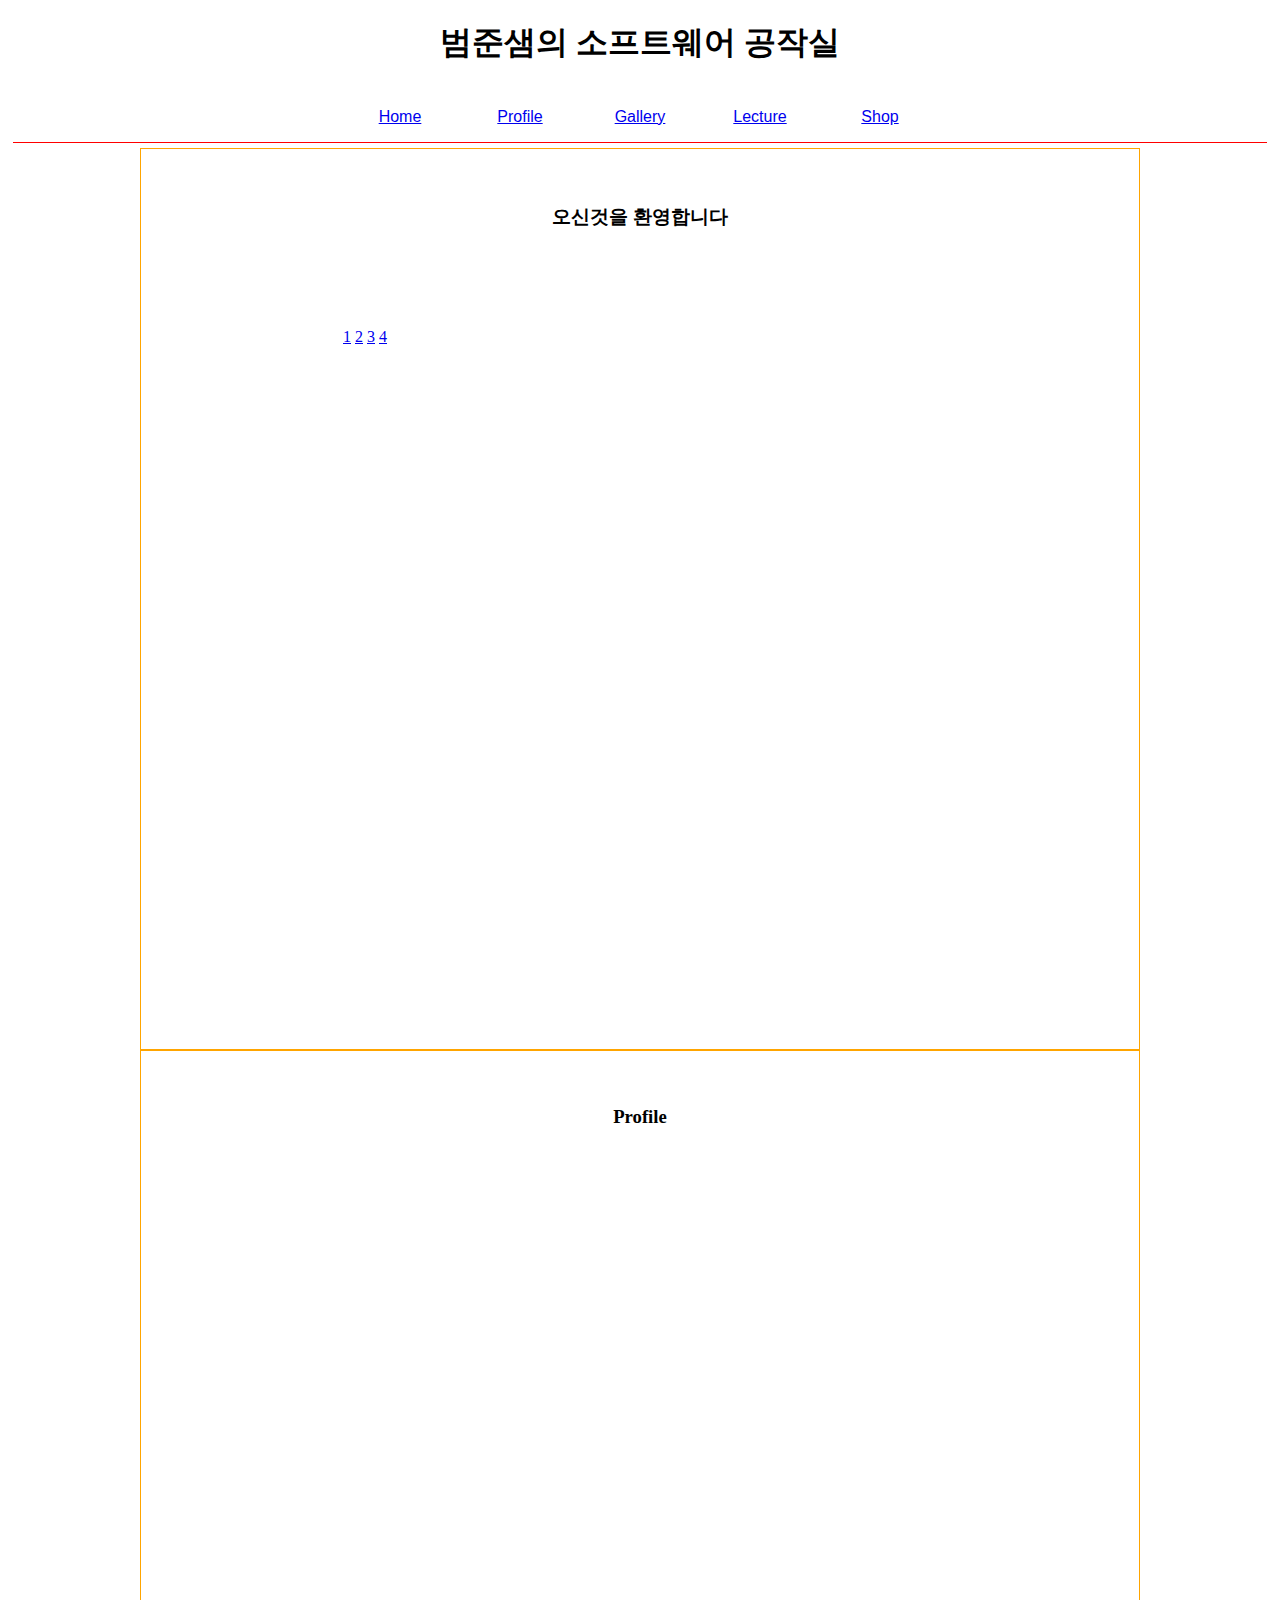
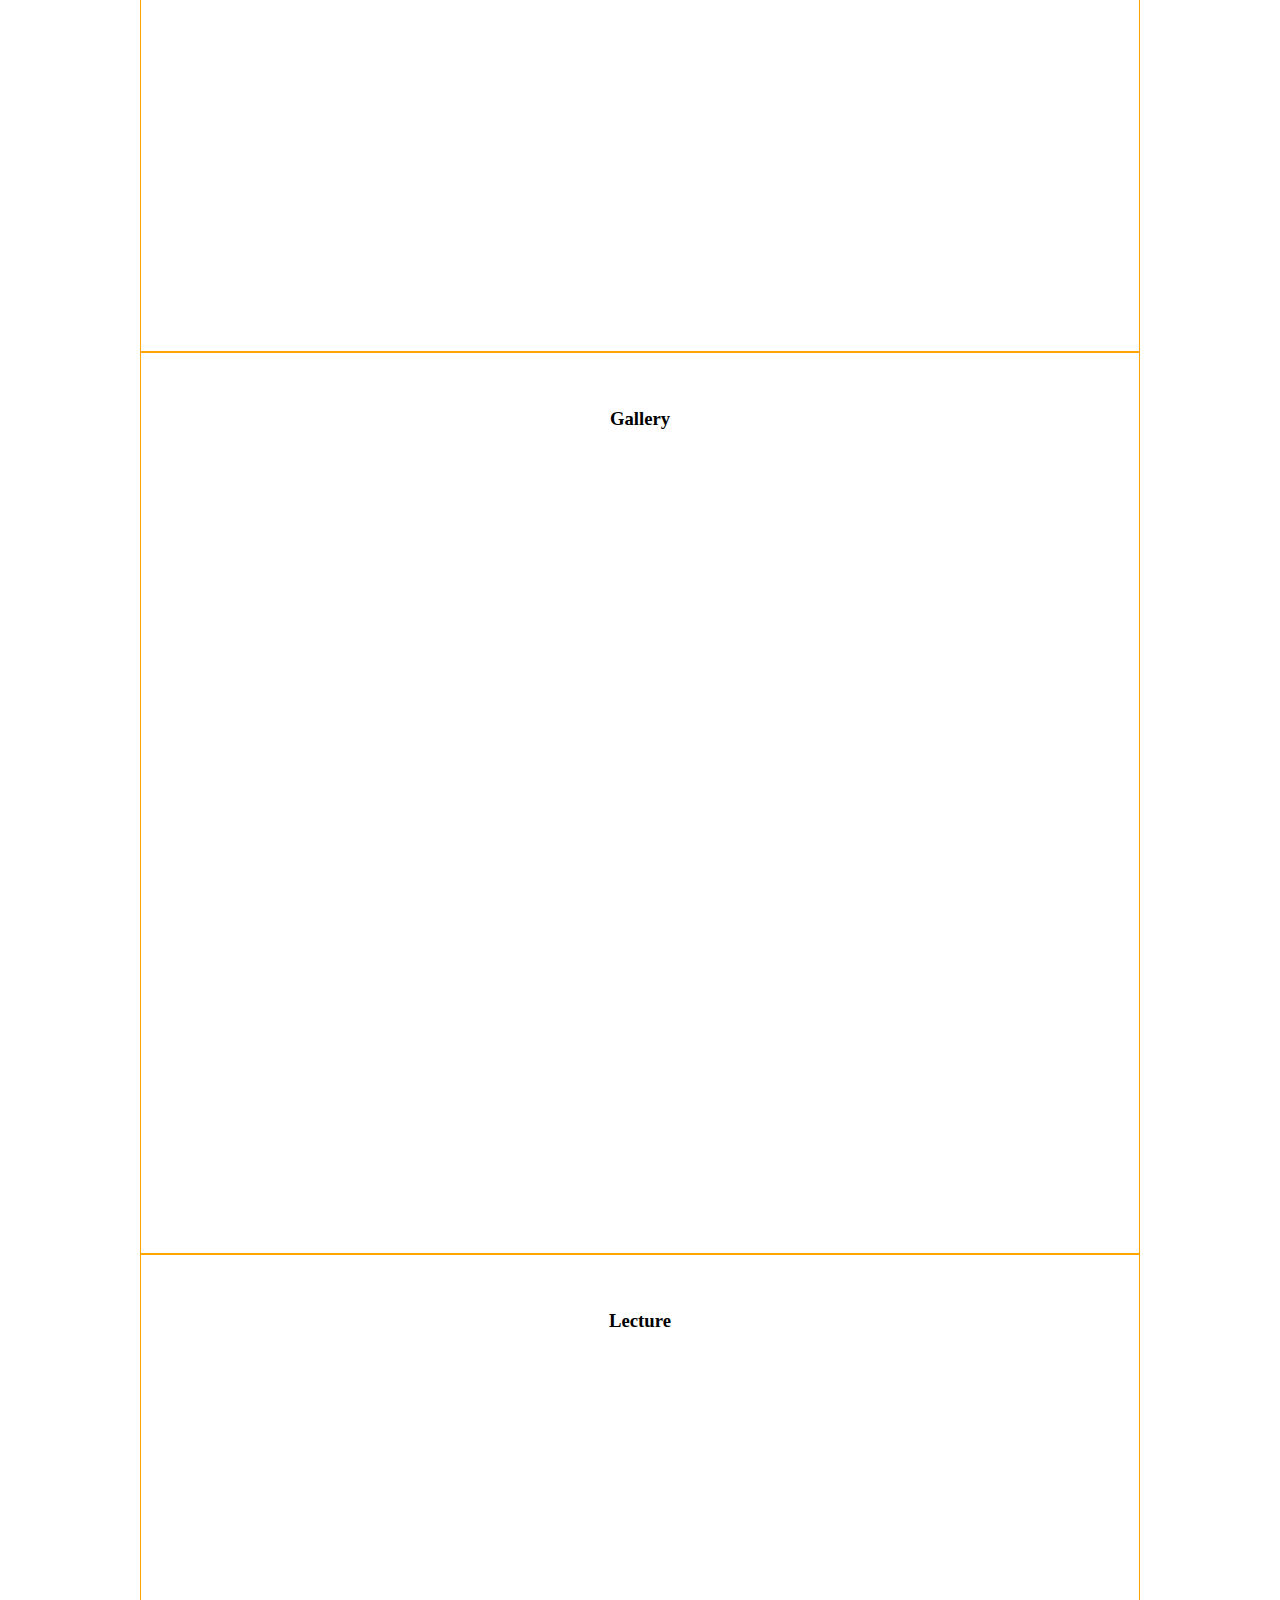
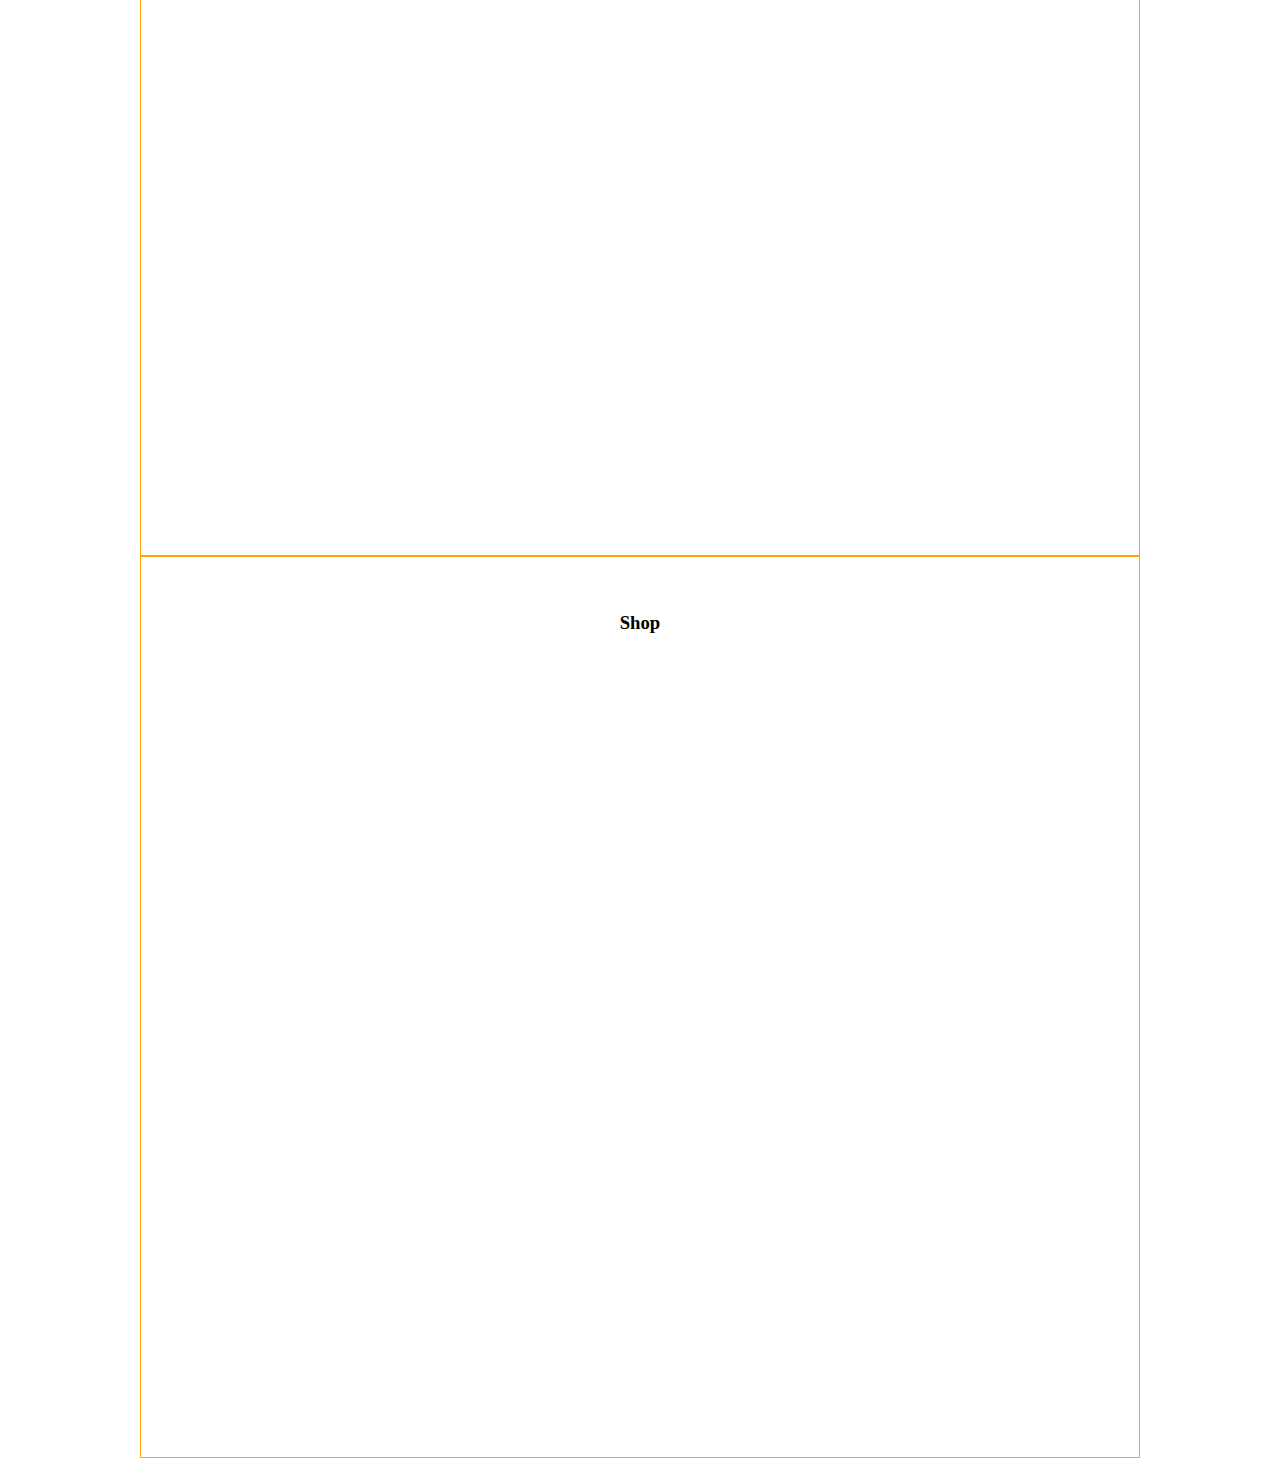
==== day05_review/day04ex05topmenu.html @ af112cd2 "day06) init day05-review 강사님 코드 저장" ====
<!DOCTYPE html>
<html lang="en">
  <head>
    <meta charset="UTF-8" />
    <meta name="viewport" content="width=device-width, initial-scale=1.0" />
    <title>Document</title>
    <style>
      header {
        border: 0px solid gray;
        width: 1000px;
        margin: auto;
      }
      h1 {
        text-align: center;
      }
      ul {
        margin: auto;
        border: 0px solid red;
        padding: 0;
        /* height 속성을 주지 않고 overflow 설정 */
        /* height: 40px; */
        overflow: hidden;
        width: 600px;
      }
      div ul li {
        width: 120px;
        height: 50px;
        border: 0px solid black;
        text-align: center;
        list-style: none;
        float: left;
        box-sizing: border-box;
        line-height: 50px;
        font-family: Arial, Helvetica, sans-serif;
      }
      nav {
        border-bottom: 1px solid red;
      }
      div ul li:hover {
        border-bottom: 2px solid red;
        font-weight: bold;
        color: red;
      }
      #main {
        width: 1000px;
        margin: auto;
      }
      #main div {
        height: 100vh;
        text-align: center;
        border: 1px solid orange;
      }
      div.sticky {
        position: -webkit-sticky;
        position: sticky;
        top: 0;
        padding: 5px;
        background-color: white;
      }
    </style>
  </head>
  <body>
    <header>
      <h1>범준샘의 소프트웨어 공작실</h1>
    </header>
    <div class="sticky">
      <nav>
        <ul>
          <li><a href="#home">Home</a></li>
          <li><a href="#profile">Profile</a></li>
          <li><a href="#gallery">Gallery</a></li>
          <li><a href="#lecture">Lecture</a></li>
          <li><a href="#shop">Shop</a></li>
        </ul>
      </nav>
    </div>
    <div id="main">
      <div id="home">
        <br /><br />
        <h3>오신것을 환영합니다</h3>
        <iframe
          src="Carousel/index.html"
          width="610"
          height="400"
          frameborder="0"
        ></iframe>
      </div>
      <div id="profile">
        <br /><br />
        <h3>Profile</h3>
      </div>
      <div id="gallery">
        <br /><br />
        <h3>Gallery</h3>
      </div>
      <div id="lecture">
        <br /><br />
        <h3>Lecture</h3>
      </div>
      <div id="shop">
        <br /><br />
        <h3>Shop</h3>
      </div>
    </div>
  </body>
</html>
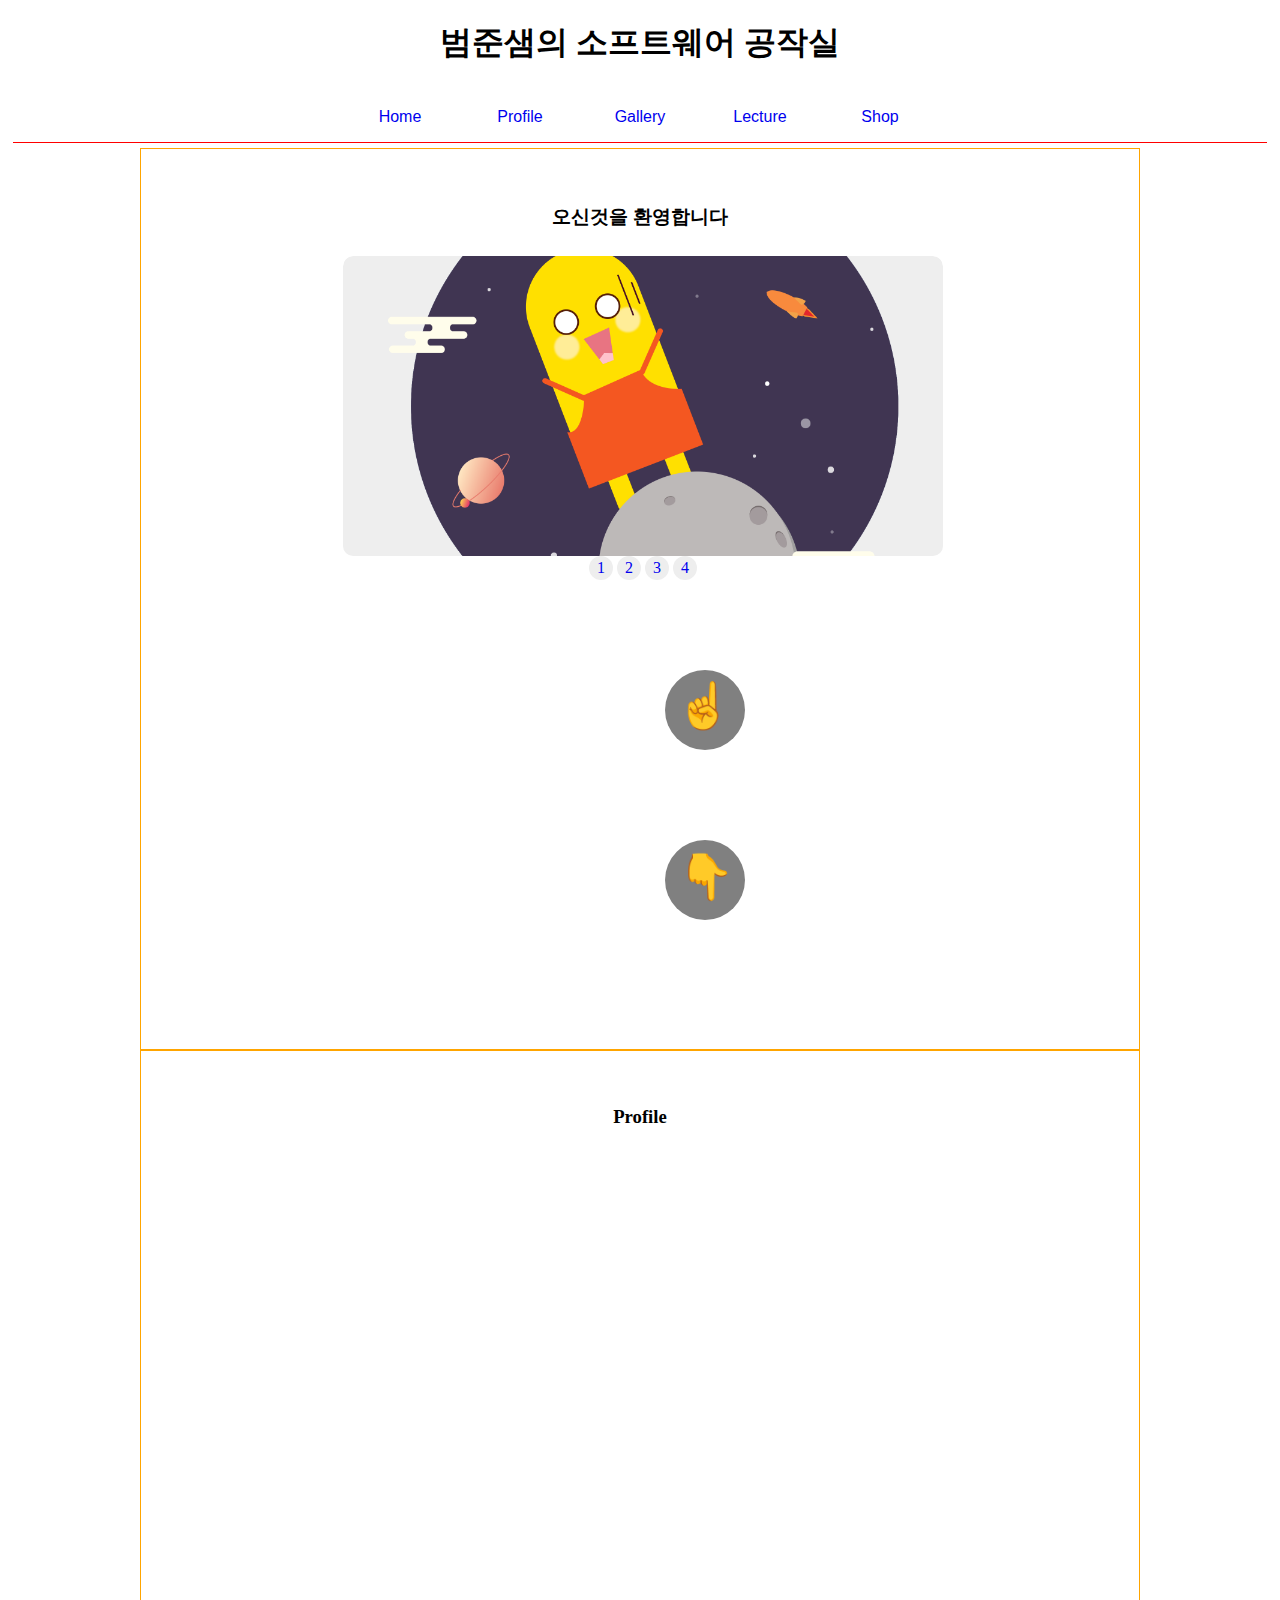
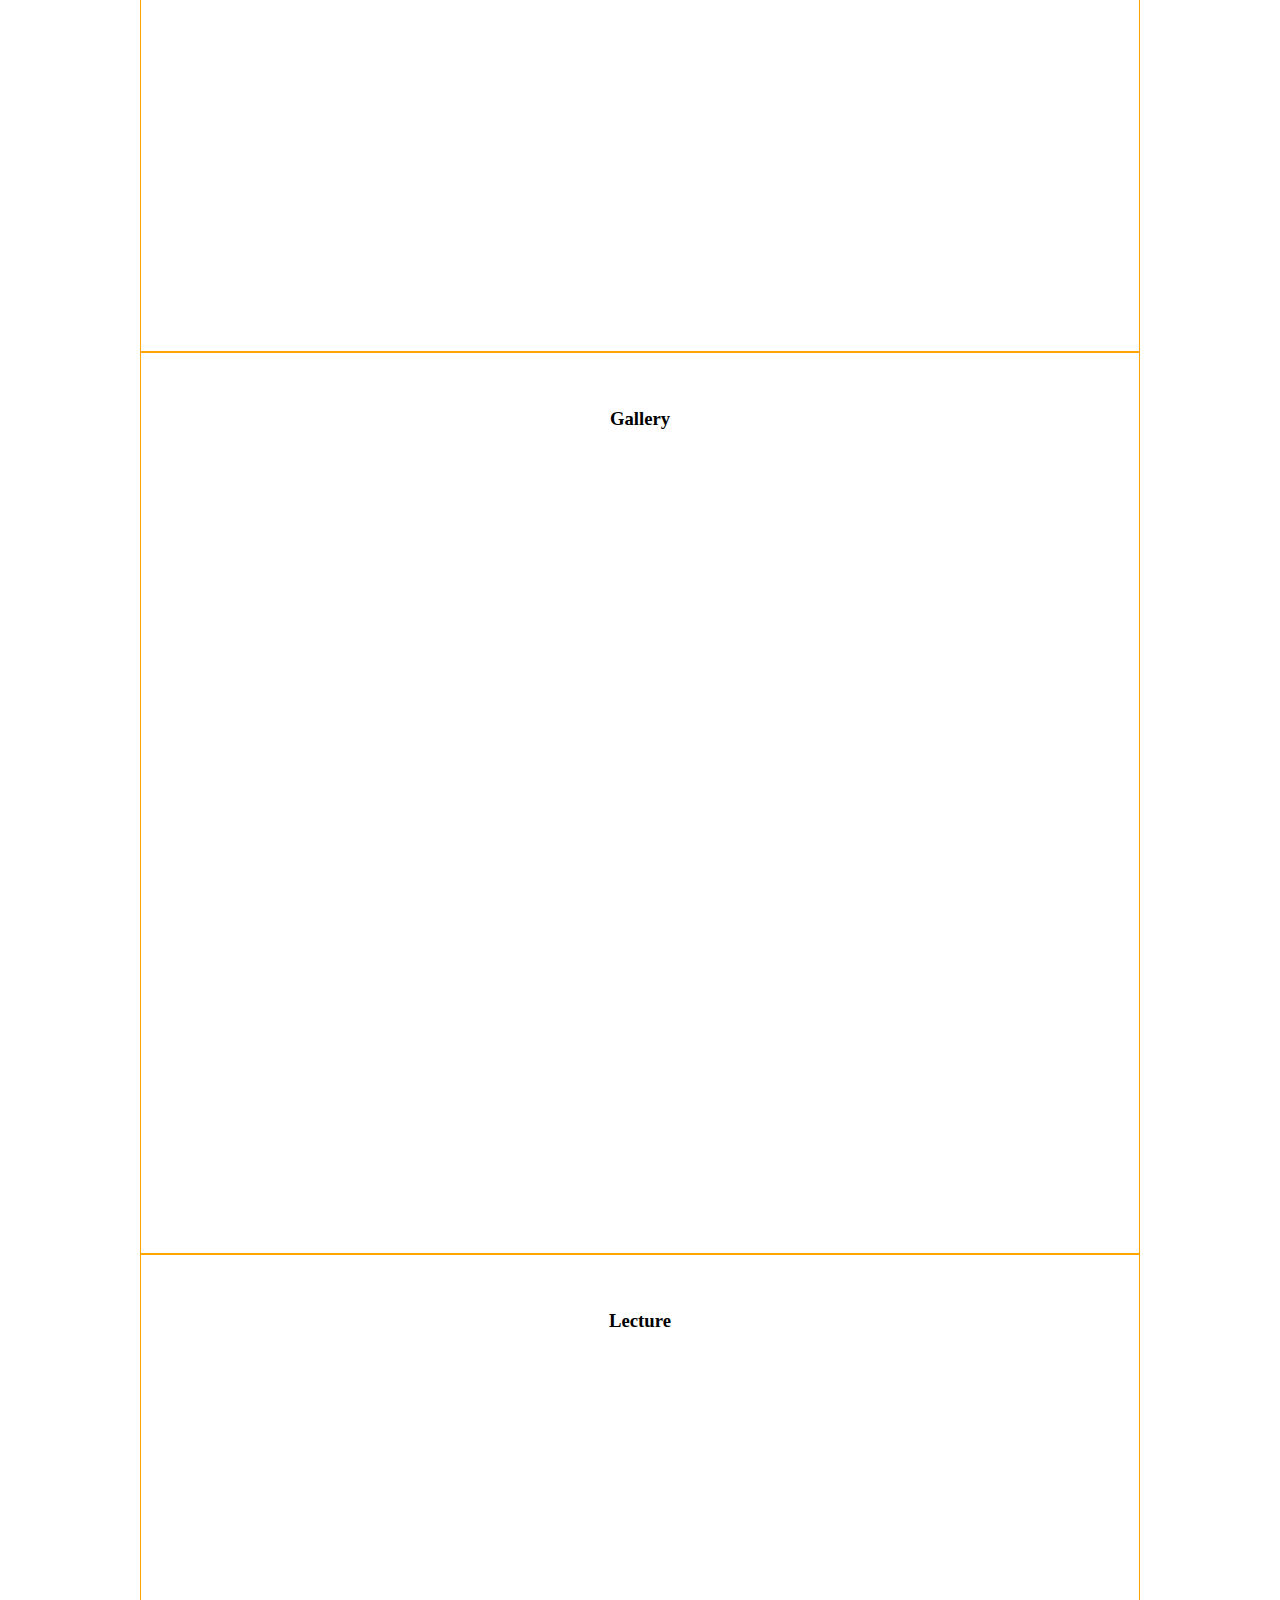
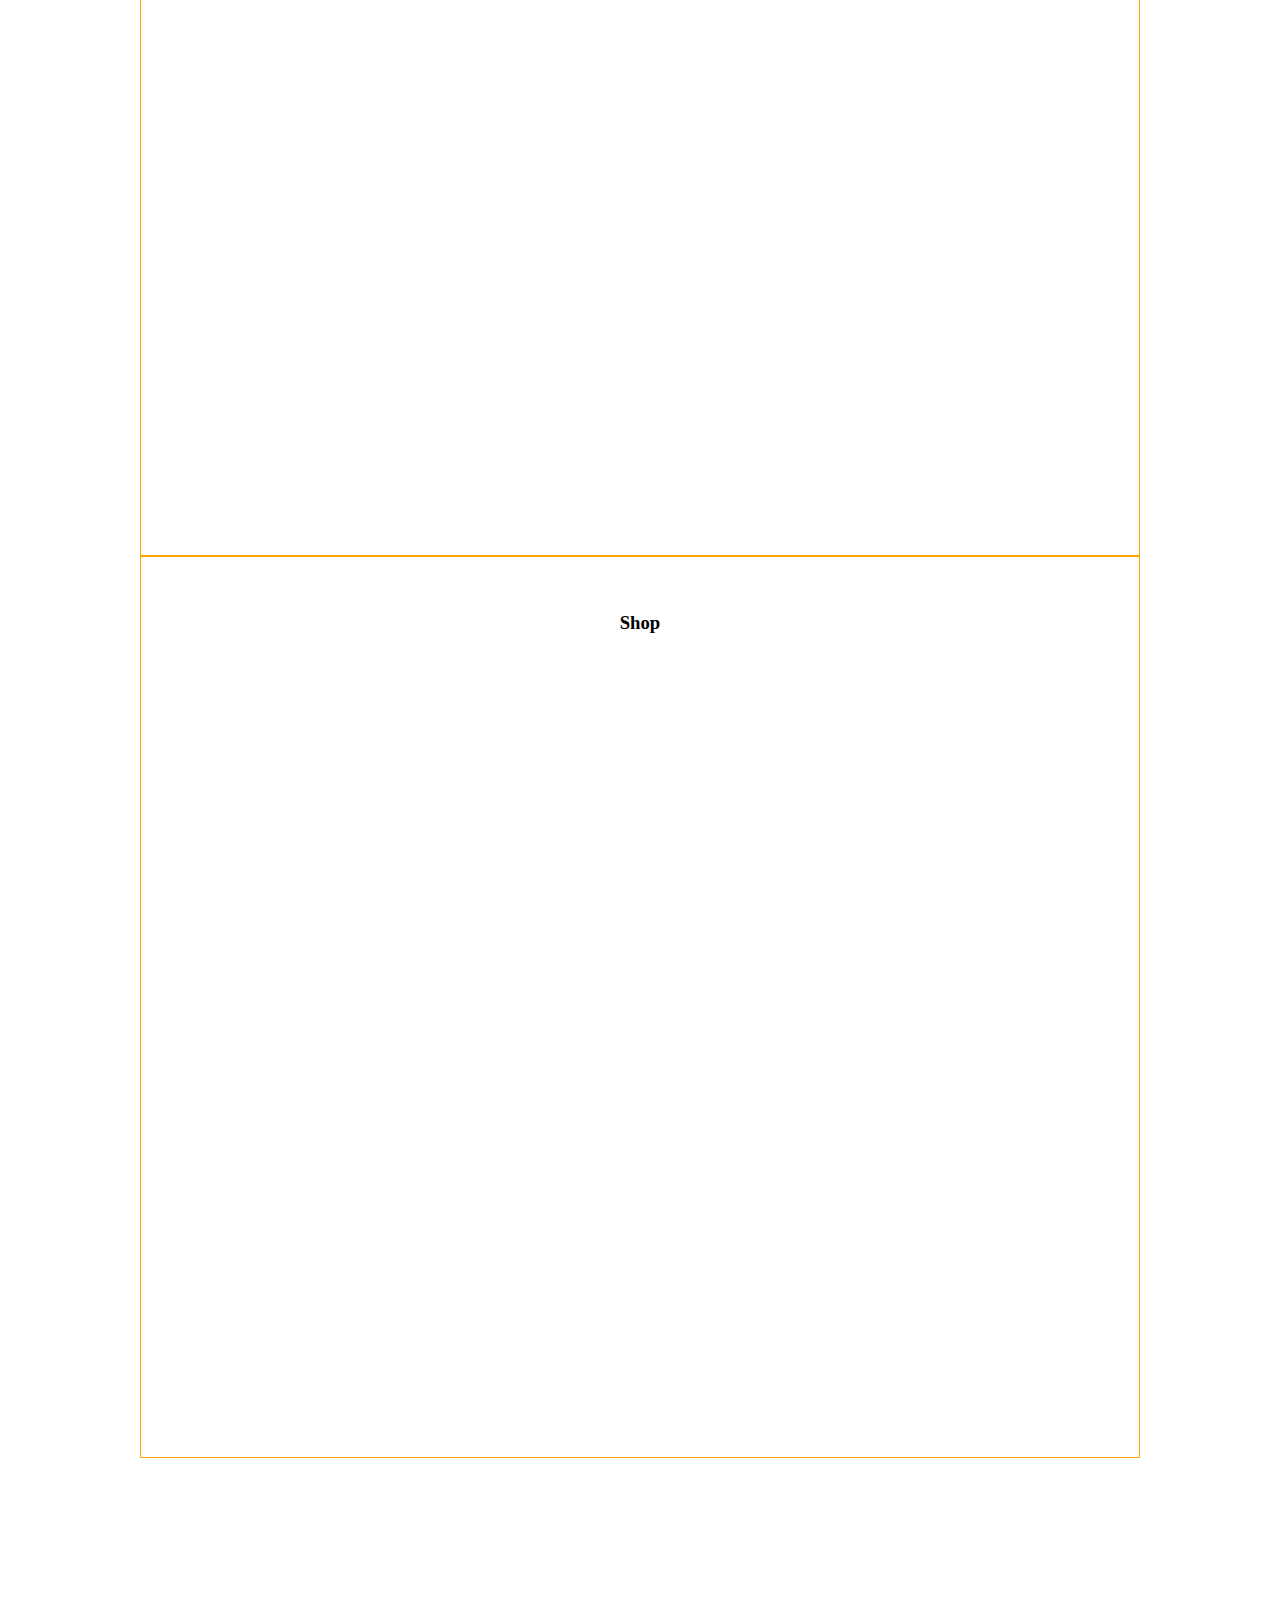
==== commit 8dcf0bb3: "day07 어제기록저장" ====
--- a/day05_review/day04ex05topmenu.html
+++ b/day05_review/day04ex05topmenu.html
@@ -9,6 +9,10 @@
         border: 0px solid gray;
         width: 1000px;
         margin: auto;
+      }
+      a {
+        font-style: normal;
+        text-decoration: none;
       }
       h1 {
         text-align: center;
@@ -57,6 +61,54 @@
         padding: 5px;
         background-color: white;
       }
+
+      .scrolls {
+        display: block;
+        position: -webkit-sticky;
+        position: sticky;
+        right: 2%;
+        bottom: 10%;
+        /* position: static; */
+        z-index: 2;
+        overflow-y: visible;
+      }
+
+      .scrolls > ul {
+        display: block;
+        /* margin: 0 auto; */
+        width: 70px;
+        height: 140px;
+      }
+
+      .scrolls > ul > li {
+      }
+
+      .scrolls .scroll {
+        position: absolute;
+        width: 60px;
+        height: 60px;
+        justify-content: center;
+        align-items: center;
+        background: grey;
+        border-radius: 100%;
+        text-align: center;
+        font-size: 45px;
+        scroll-behavior: smooth;
+        overflow: hidden;
+      }
+      .scroll.up {
+        margin-bottom: 120px;
+        padding: 11px 11px 9px 9px;
+      }
+
+      .scroll.down {
+        margin-top: 120px;
+        padding: 12px 9px 8px 11px;
+      }
+
+      .scroll {
+        cursor: pointer;
+      }
     </style>
   </head>
   <body>
@@ -102,5 +154,12 @@
         <h3>Shop</h3>
       </div>
     </div>
+
+    <div class="scrolls">
+      <ul>
+        <li><a href="#home" class="scroll up">☝️</a></li>
+        <li><a href="#shop" class="scroll down">👇</a></li>
+      </ul>
+    </div>
   </body>
 </html>
